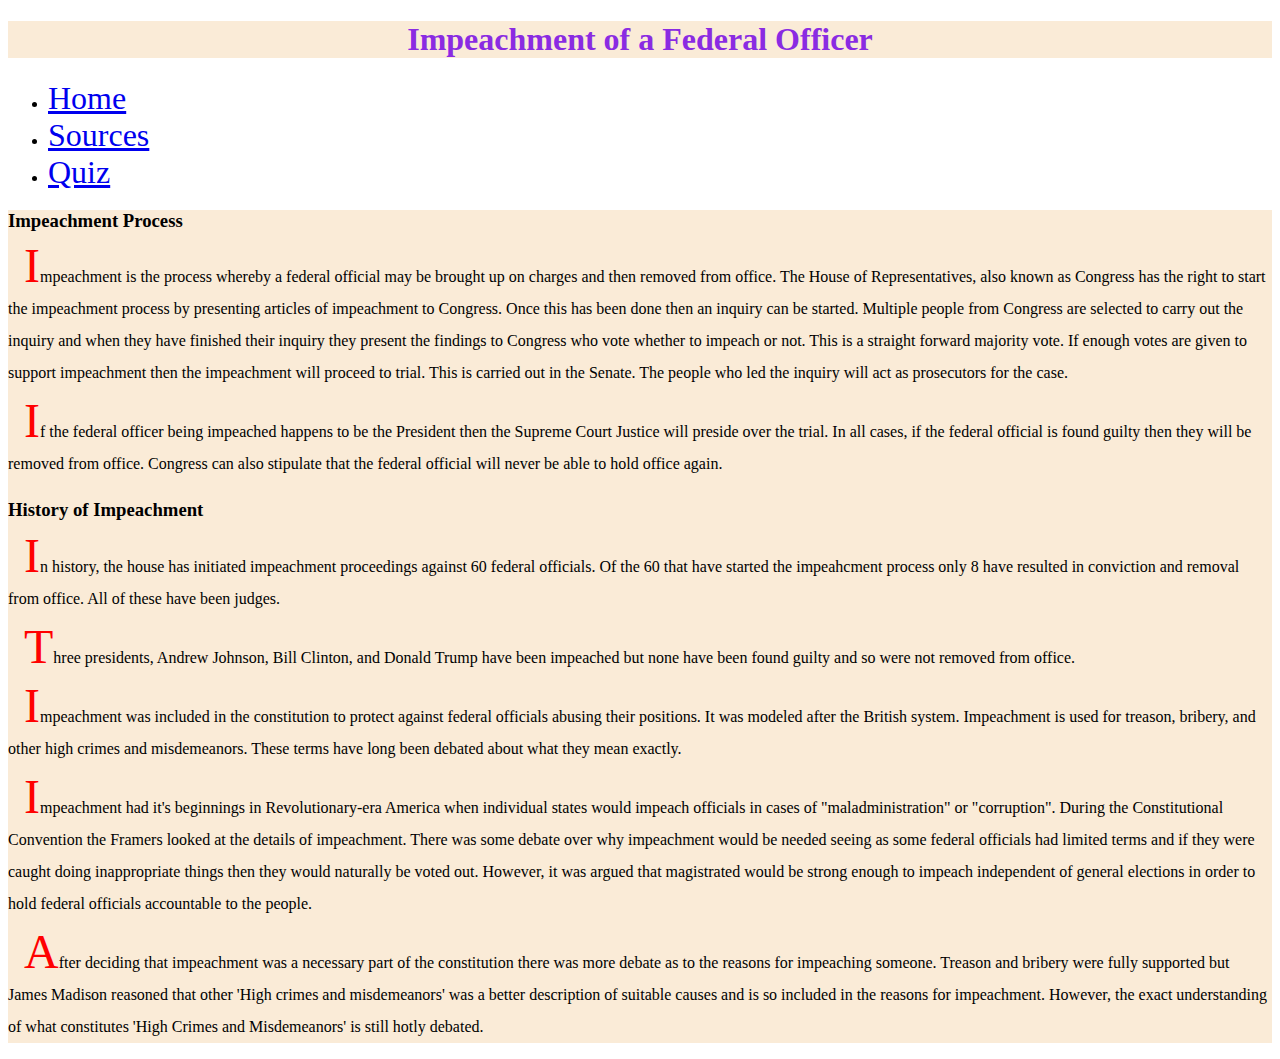
==== index.html @ 5b8958cb "Add files via upload" ====
<!DOCTYPE html>
<html lang="en">
    <head>
        <title>impeaching a federal officer</title>
        <link href="style.css" rel="stylesheet" type="text/css">
    </head>
    <header>
        <h1>Impeachment of a Federal Officer</h1>
    </header>
    <nav>
        <ul>
            <li><a href="index.html">Home</a></li>
            <li><a href="sources.html">Sources</a></li>
            <li><a href="quiz.html">Quiz</a></li>
        </ul>
    </nav>
    <main>
        <h3>Impeachment Process</h3>
        <p>Impeachment is the process whereby a federal official may be 
            brought up on charges and then removed from 
            office. The House of Representatives, also known as Congress has the right to start the impeachment 
            process by presenting articles of impeachment to Congress.
            Once this has been done then an inquiry can be started.
            Multiple people from Congress are selected to carry out the 
            inquiry and when they have finished their inquiry they present 
            the findings to Congress who vote whether to impeach or not.
            This is a straight forward majority vote. If enough votes are 
            given to support impeachment then the impeachment will proceed 
            to trial. This is carried out in the Senate. The people who led the  
            inquiry will act as prosecutors for the case.</p>
        <p>If the federal officer being impeached happens to be the President 
            then the Supreme Court Justice will preside over the trial. In all 
            cases, if the federal official is found guilty then they will be 
            removed from office. Congress can also stipulate that the federal 
            official will never be able to hold office again.</p>
        <h3>History of Impeachment</h3>
        <p>In history, the house has initiated impeachment proceedings against 60 
            federal officials. Of the 60 that have started the impeahcment process 
            only 8 have resulted in conviction and removal from office. All of these 
            have been judges.</p>
        <p>Three presidents, Andrew Johnson, Bill Clinton, and Donald Trump have been 
            impeached but none have been found guilty and so were not removed from office.</p>
        <p>Impeachment was included in the constitution to protect against federal officials 
            abusing their positions. It was modeled after the British system. Impeachment 
            is used for treason, bribery, and other high crimes and misdemeanors. These terms 
            have long been debated about what they mean exactly.</p>
        <p>Impeachment had it's beginnings in Revolutionary-era America when individual states 
            would impeach officials in cases of "maladministration" or "corruption". During the 
            Constitutional Convention the Framers looked at the details of impeachment. There was 
            some debate over why impeachment would be needed seeing as some federal officials had 
            limited terms and if they were caught doing inappropriate things then they would 
            naturally be voted out. However, it was argued that magistrated would be strong enough to 
            impeach independent of general elections in order to hold federal officials accountable 
            to the people.</p>
        <p>After deciding that impeachment was a necessary part of the constitution there was more 
            debate as to the reasons for impeaching someone. Treason and bribery were fully supported 
            but James Madison reasoned that other 'High crimes and misdemeanors' was a better description 
            of suitable causes and is so included in the reasons for impeachment. However, the exact 
            understanding of what constitutes 'High Crimes and Misdemeanors' is still hotly debated.</p>
        

    </main>
</html>
---- style.css ----
h1{
    text-align: center;
    color:blueviolet;
    background-color: antiquewhite;
}
p::first-letter{
    font-size: 3em;
    color:red;
}
p{
    text-indent: 1em;
    line-height: 2em;
}
main{
    background-color: antiquewhite;
}
a{
    font-size: 2em;
}
a:hover{
    text-decoration: none;
}
iframe{
    width:100%;
    height: 1000px;
}
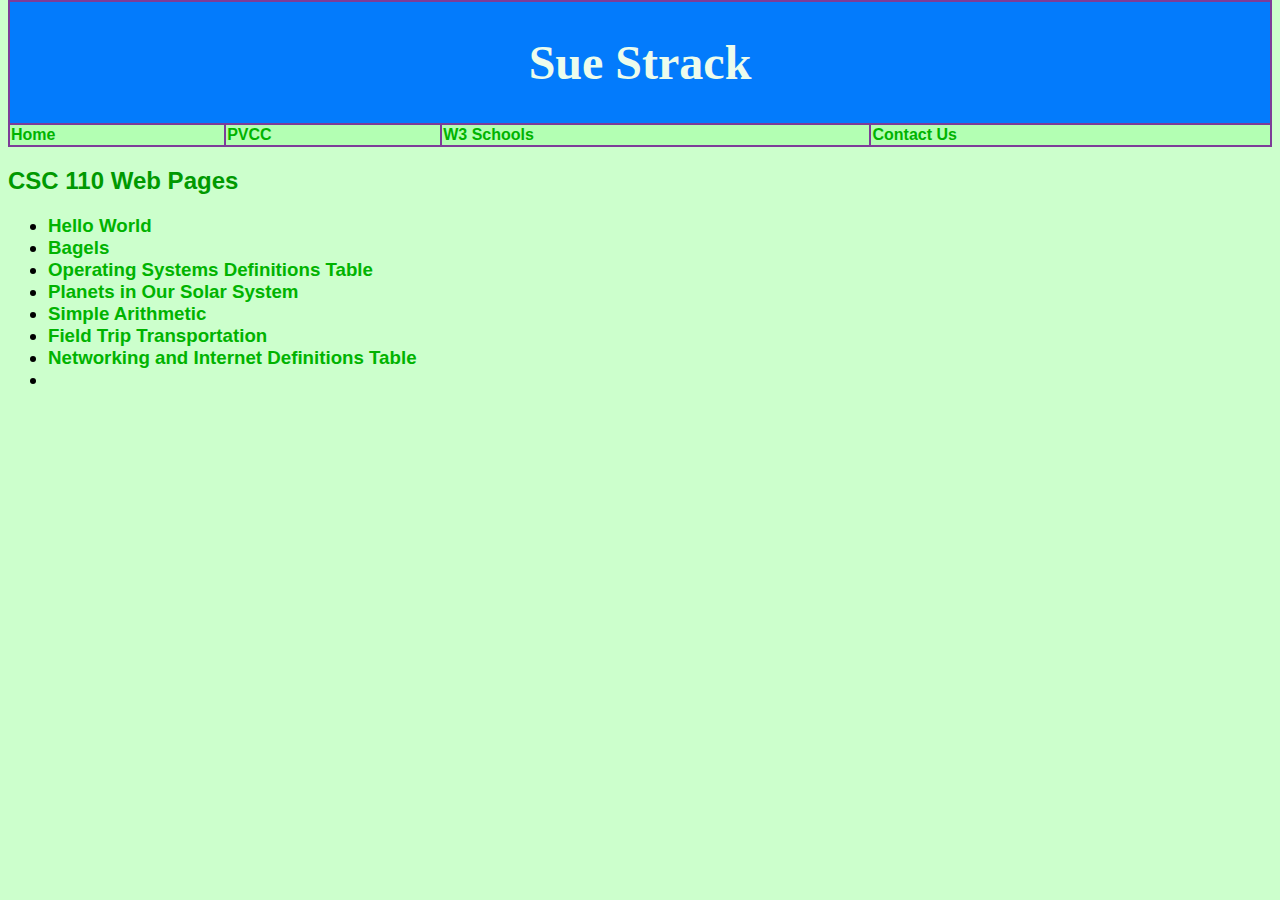
==== commit 240d5670: "index.html" ====
--- a/index.html
+++ b/index.html
@@ -1,63 +1,53 @@
 <!DOCTYPE html>
 <html lang="en">
-    <head>
-        <title>impeaching a federal officer</title>
-        <link href="style.css" rel="stylesheet" type="text/css">
-    </head>
-    <header>
-        <h1>Impeachment of a Federal Officer</h1>
-    </header>
-    <nav>
-        <ul>
-            <li><a href="index.html">Home</a></li>
-            <li><a href="sources.html">Sources</a></li>
-            <li><a href="quiz.html">Quiz</a></li>
-        </ul>
-    </nav>
-    <main>
-        <h3>Impeachment Process</h3>
-        <p>Impeachment is the process whereby a federal official may be 
-            brought up on charges and then removed from 
-            office. The House of Representatives, also known as Congress has the right to start the impeachment 
-            process by presenting articles of impeachment to Congress.
-            Once this has been done then an inquiry can be started.
-            Multiple people from Congress are selected to carry out the 
-            inquiry and when they have finished their inquiry they present 
-            the findings to Congress who vote whether to impeach or not.
-            This is a straight forward majority vote. If enough votes are 
-            given to support impeachment then the impeachment will proceed 
-            to trial. This is carried out in the Senate. The people who led the  
-            inquiry will act as prosecutors for the case.</p>
-        <p>If the federal officer being impeached happens to be the President 
-            then the Supreme Court Justice will preside over the trial. In all 
-            cases, if the federal official is found guilty then they will be 
-            removed from office. Congress can also stipulate that the federal 
-            official will never be able to hold office again.</p>
-        <h3>History of Impeachment</h3>
-        <p>In history, the house has initiated impeachment proceedings against 60 
-            federal officials. Of the 60 that have started the impeahcment process 
-            only 8 have resulted in conviction and removal from office. All of these 
-            have been judges.</p>
-        <p>Three presidents, Andrew Johnson, Bill Clinton, and Donald Trump have been 
-            impeached but none have been found guilty and so were not removed from office.</p>
-        <p>Impeachment was included in the constitution to protect against federal officials 
-            abusing their positions. It was modeled after the British system. Impeachment 
-            is used for treason, bribery, and other high crimes and misdemeanors. These terms 
-            have long been debated about what they mean exactly.</p>
-        <p>Impeachment had it's beginnings in Revolutionary-era America when individual states 
-            would impeach officials in cases of "maladministration" or "corruption". During the 
-            Constitutional Convention the Framers looked at the details of impeachment. There was 
-            some debate over why impeachment would be needed seeing as some federal officials had 
-            limited terms and if they were caught doing inappropriate things then they would 
-            naturally be voted out. However, it was argued that magistrated would be strong enough to 
-            impeach independent of general elections in order to hold federal officials accountable 
-            to the people.</p>
-        <p>After deciding that impeachment was a necessary part of the constitution there was more 
-            debate as to the reasons for impeaching someone. Treason and bribery were fully supported 
-            but James Madison reasoned that other 'High crimes and misdemeanors' was a better description 
-            of suitable causes and is so included in the reasons for impeachment. However, the exact 
-            understanding of what constitutes 'High Crimes and Misdemeanors' is still hotly debated.</p>
-        
-
-    </main>
-</html>+<!---Sue Strack__>
+<!--Program Purpose: This is my PVCC index file. It will have links to all my HTML and PYTHON programs-->
+<head>
+<title>Sue Strack</title>
+<style>
+  body{background-color:#ccffcc; font-family:arial, helvetica, sans-serif;margin-top:0px;}
+  table{width:100%; background-color:#7D3C98; font-weight:bold;}
+  tr{background-color:#b3ffb3}
+  h1{text-align:center; color:#ecfcec; font-size:3em; font-family:georgia,'Times New Roman', Times, serif;}
+  h2{color:#009900; font-size:1.5em;}
+  a{text-decoration:none;}
+  a:link{color:#00b300;}
+  a:visited{color:#006666;}
+  a:hover{color:#2862b9;}
+  a:active{color:#9af060;}
+</style>
+</head>
+<body>
+  <table>
+    <tr style="background-color:#037bfc;">
+      <td colspan="4"><h1>Sue Strack</h1></td></tr>
+    <tr>
+      <td><a href="index.html">Home</a></td>
+      <td><a href="https://www.pvcc.edu">PVCC</a></td>
+      <td><a href="https://www.w3schools.com/html/">W3 Schools</a></td>
+      <td><a href="contactus.html">Contact Us</a></td>
+    </tr>
+  </table>
+<h2>CSC 110 Web Pages</h2>
+<h3>
+<ul>
+  <li><a href="helloworld.html">Hello World</a></li>
+  <li><a href="bagels.html">Bagels</a></li>
+  <li><a href="opsys.html">Operating Systems Definitions Table</a></li>
+  <li><a href="planets.html">Planets in Our Solar System</a></li>
+  <li><a href="arithmetric.html">Simple Arithmetic</a></li>
+  <li><a href="buses.html">Field Trip Transportation</a></li>
+  <li><a href="network.html">Networking and Internet Definitions Table</a></li>
+  <li><a href="civic engagement project/index.html>Civic Engagement Project</a></li>
+</ul>
+</h3>
+  <h2>Python Programs</h2>
+  <h3>
+    <ul>
+      <li>python prog here...</li>
+      <li>python prog here...</li>
+      <li>python prog here...</li>
+    </ul>
+  </h3>
+</body>
+</html>
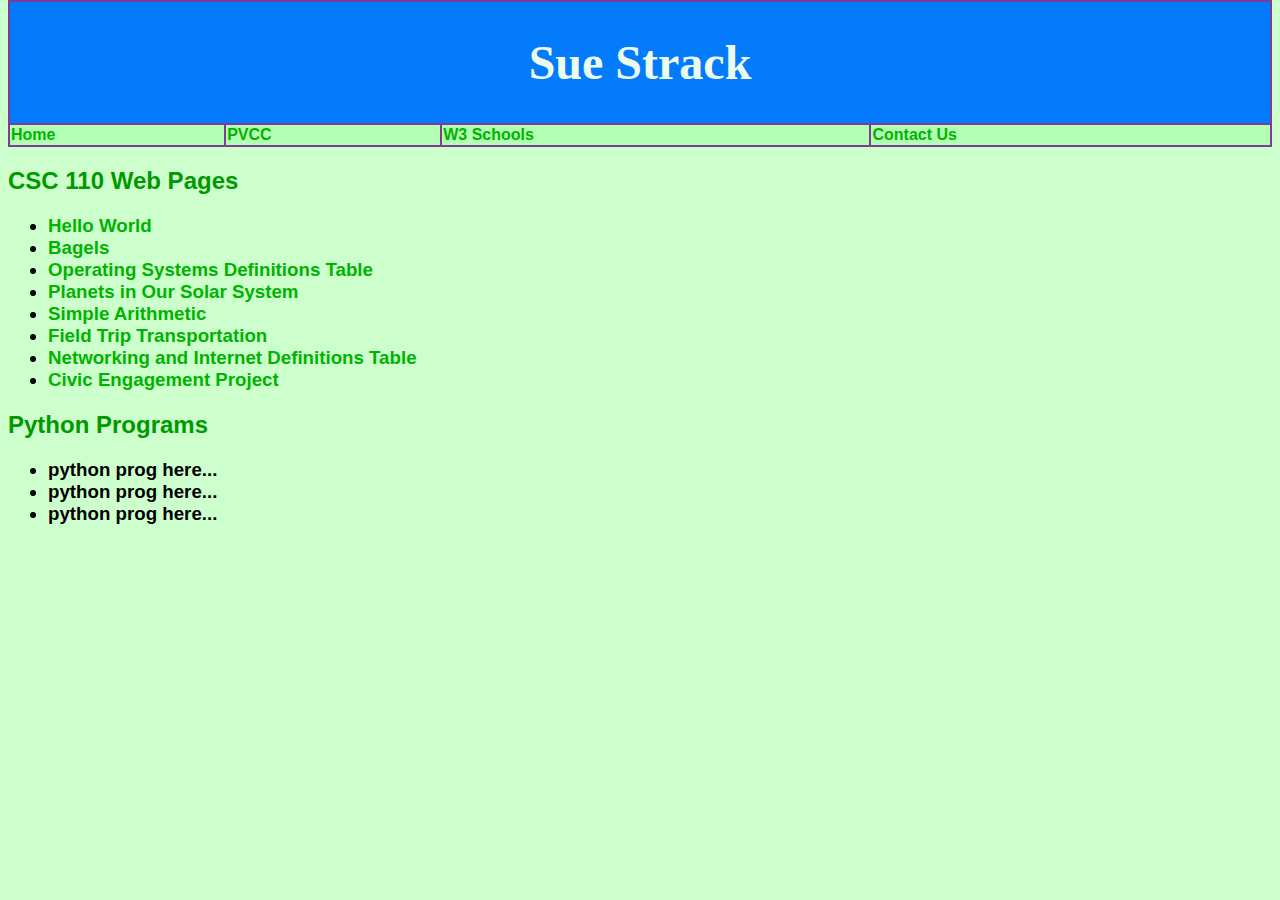
==== commit fdc24a18: "index.html" ====
--- a/index.html
+++ b/index.html
@@ -38,7 +38,7 @@
   <li><a href="arithmetric.html">Simple Arithmetic</a></li>
   <li><a href="buses.html">Field Trip Transportation</a></li>
   <li><a href="network.html">Networking and Internet Definitions Table</a></li>
-  <li><a href="civic engagement project/index.html>Civic Engagement Project</a></li>
+  <li><a href="Civic-Engagement-project/index.html">Civic Engagement Project</a></li>
 </ul>
 </h3>
   <h2>Python Programs</h2>
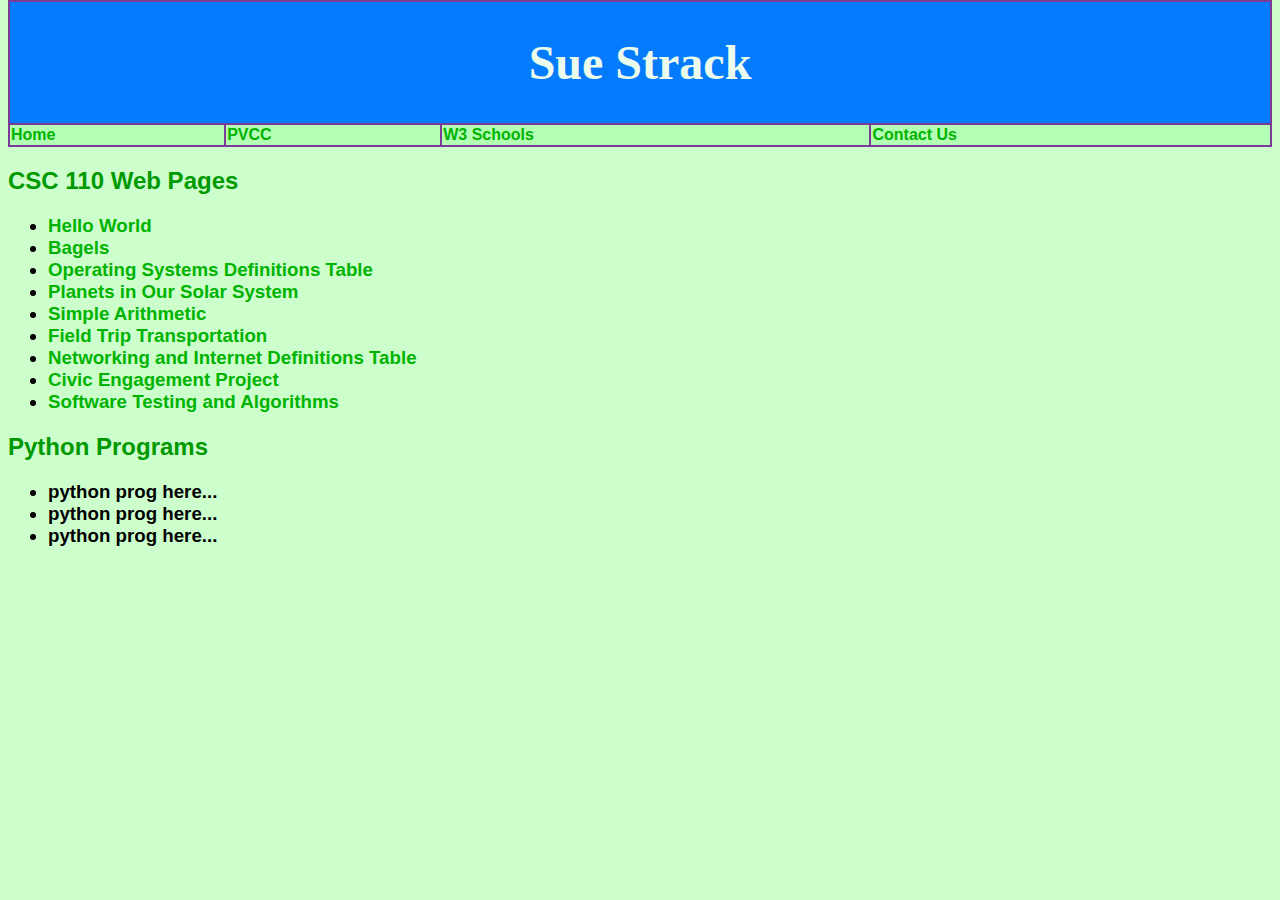
==== commit 0390ef49: "index.html" ====
--- a/index.html
+++ b/index.html
@@ -38,7 +38,8 @@
   <li><a href="arithmetric.html">Simple Arithmetic</a></li>
   <li><a href="buses.html">Field Trip Transportation</a></li>
   <li><a href="network.html">Networking and Internet Definitions Table</a></li>
-  <li><a href="Civic-Engagement-project/index.html">Civic Engagement Project</a></li>
+  <li><a href="civicengagementproject/index.html">Civic Engagement Project</a></li>
+  <li><a href="programming.html">Software Testing and Algorithms</a></li>
 </ul>
 </h3>
   <h2>Python Programs</h2>
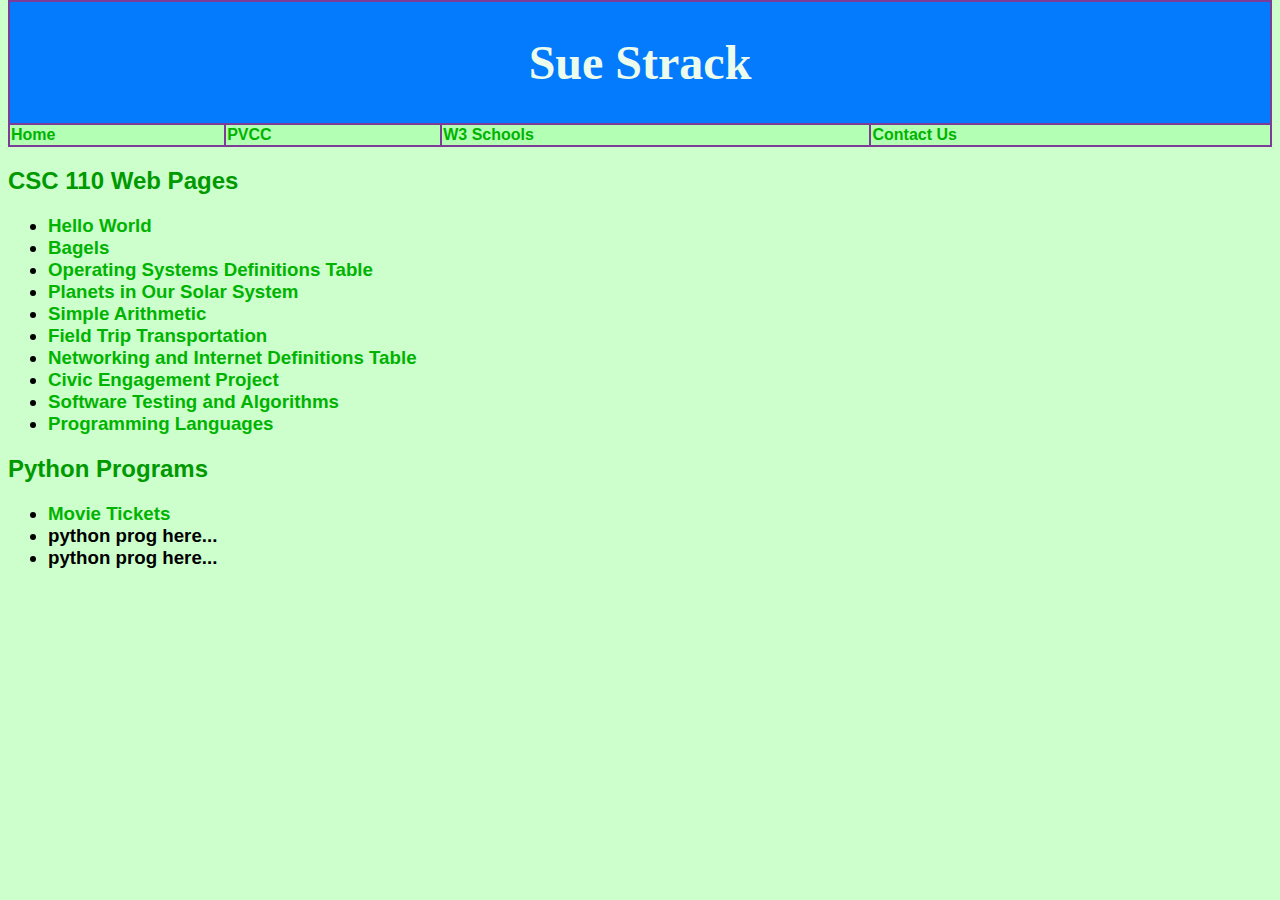
==== commit 1f6f8e78: "index.html" ====
--- a/index.html
+++ b/index.html
@@ -40,12 +40,13 @@
   <li><a href="network.html">Networking and Internet Definitions Table</a></li>
   <li><a href="civicengagementproject/index.html">Civic Engagement Project</a></li>
   <li><a href="programming.html">Software Testing and Algorithms</a></li>
+  <li><a href="proglang.html">Programming Languages</a></li>
 </ul>
 </h3>
   <h2>Python Programs</h2>
   <h3>
     <ul>
-      <li>python prog here...</li>
+      <li><a href="tickets.py">Movie Tickets</a></li>
       <li>python prog here...</li>
       <li>python prog here...</li>
     </ul>
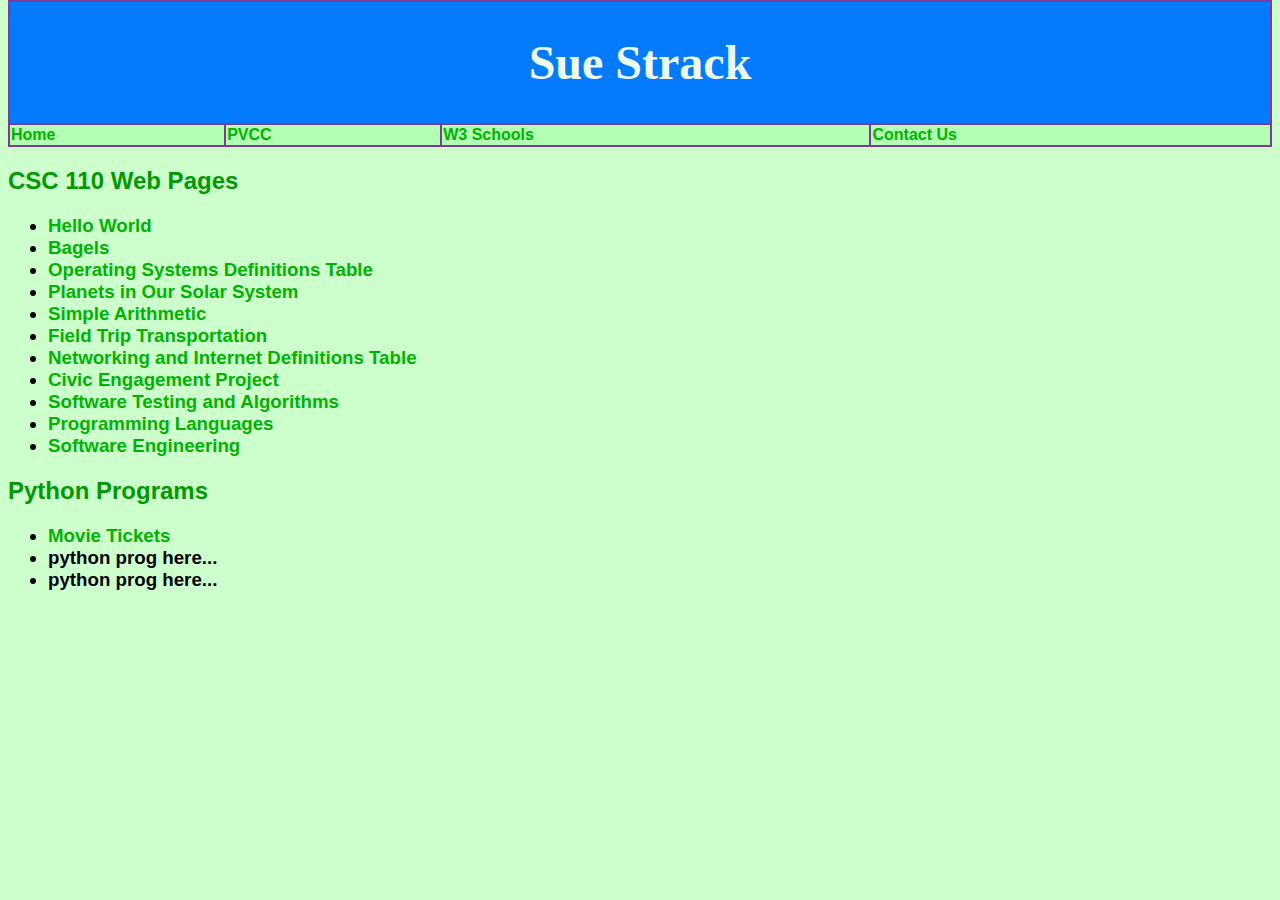
==== commit 5dfb395d: "index.html" ====
--- a/index.html
+++ b/index.html
@@ -41,6 +41,7 @@
   <li><a href="civicengagementproject/index.html">Civic Engagement Project</a></li>
   <li><a href="programming.html">Software Testing and Algorithms</a></li>
   <li><a href="proglang.html">Programming Languages</a></li>
+  <li><a href="software-eng.html">Software Engineering</a></li>
 </ul>
 </h3>
   <h2>Python Programs</h2>
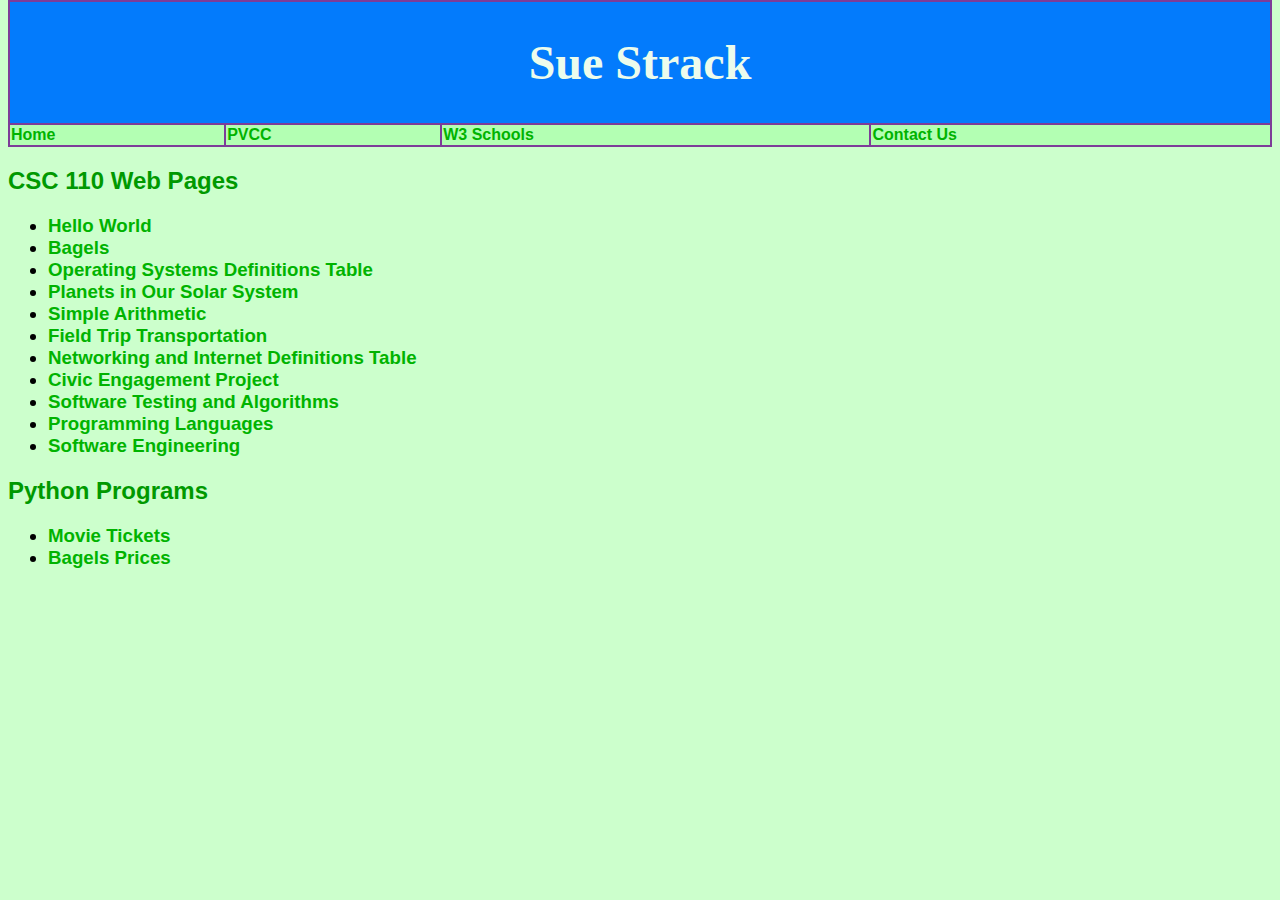
==== commit 20a6849b: "index.html" ====
--- a/index.html
+++ b/index.html
@@ -48,8 +48,7 @@
   <h3>
     <ul>
       <li><a href="tickets.py">Movie Tickets</a></li>
-      <li>python prog here...</li>
-      <li>python prog here...</li>
+      <li><a href="bagelscost.py">Bagels Prices</a></li>
     </ul>
   </h3>
 </body>
